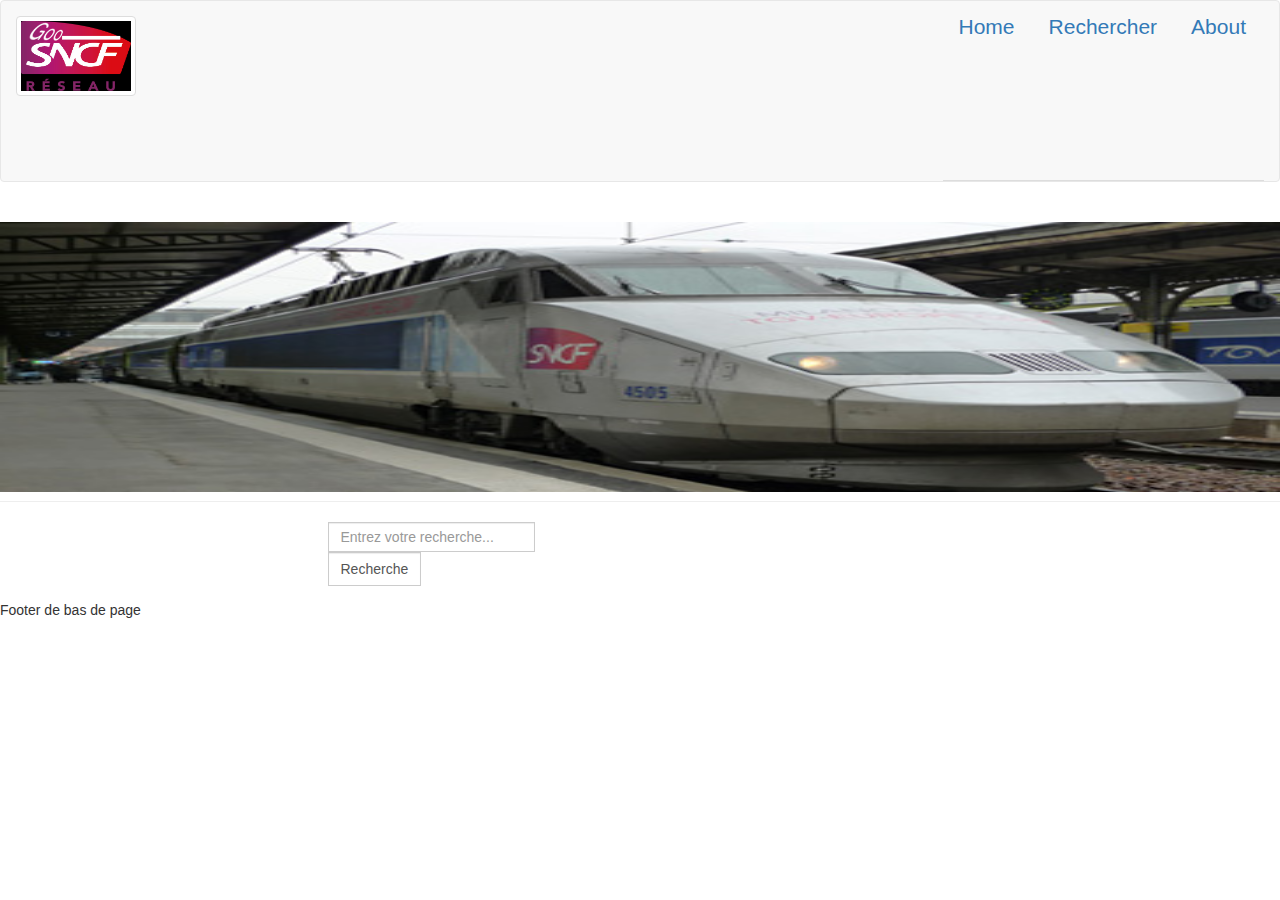
==== index.html @ 06d4e385 "homepage pour recherche" ====
<html>
  <head>
  <script src='public/js/bundle.js'></script>
  <link href="public/css/normalize.css" rel="stylesheet">
  <link href="public/css/bootstrap.min.css" rel="stylesheet"> 
  <script src="public/js/bootstrap.min.js" ></script>
  <link href="public/css/style.css" rel="stylesheet">
  </head>

<body ng-app="goosncf">

<header-menu></header-menu>
<banniere-site></banniere-site>

      <div ng-view></div>

      <search-input></search-input>

    <footer-page></footer-page>
  </body>
</html>
---- public/css/style.css ----
html, body  {
 margin: 0 0;
 padding: 0 0;
}
.container {
  height: 100%;
  width: 100%;
}
.header {
  height: 20%;
  width: 100%;
  background: red;
}

.img-logo {
  height: 80px;
  width: 120px;
}

nav ul {
  float: right;
}

.header-train-image{
  width:100%;
	height:30%;

}

.goosncf-header{
  height:20%;	
	font-size:1.5em;
}

.gooscnf-page-header {
  text-align:center;
}
.gooscnf-search-form {
  padding: 0 auto;

}
.gooscnf-search-input {
  height: 10%;
  width: 50%;
	float:justified;

}
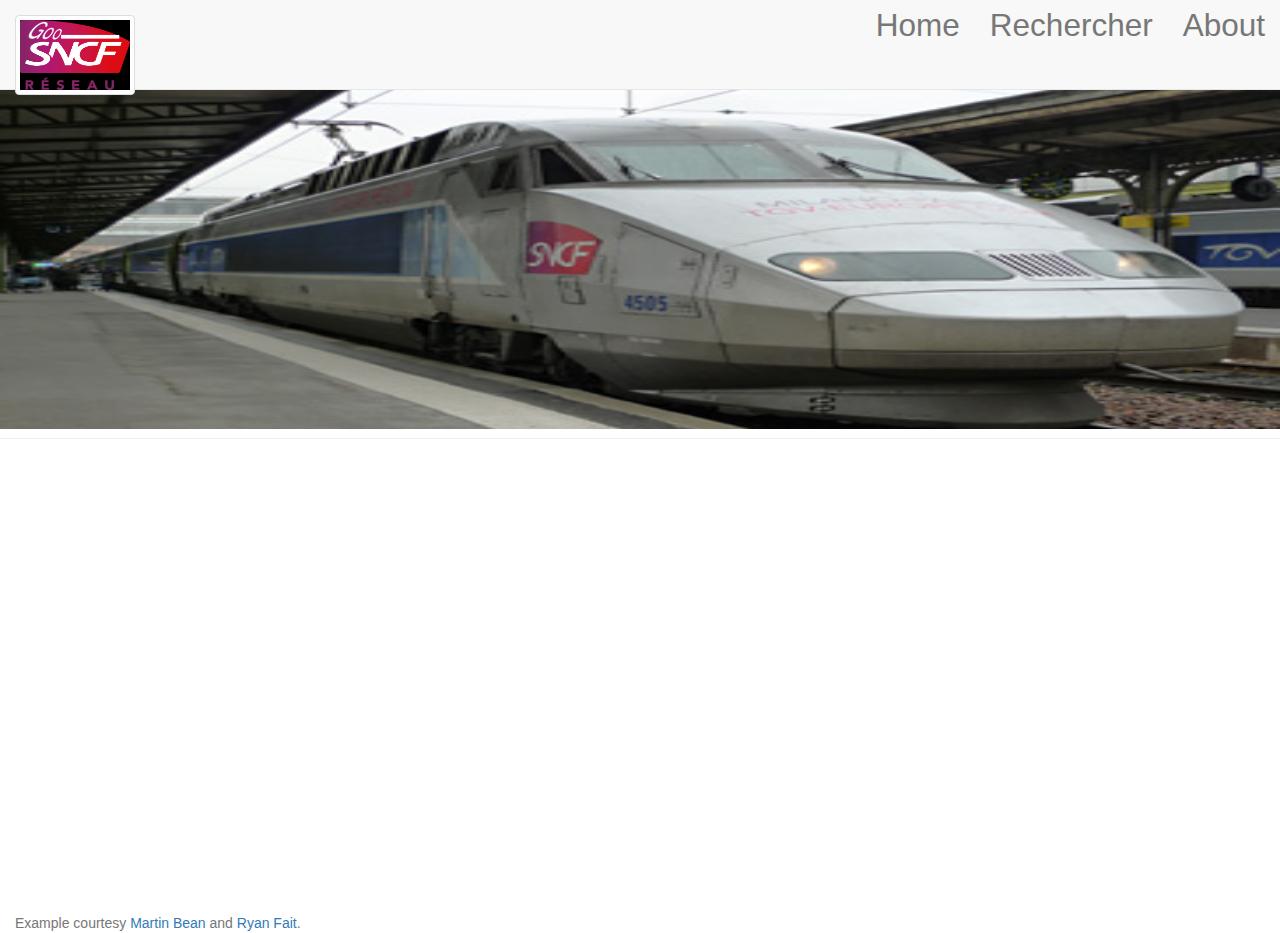
==== commit d11615a2: "Corrections des styles" ====
--- a/index.html
+++ b/index.html
@@ -9,12 +9,15 @@
 
 <body ng-app="goosncf">
 
-<header-menu></header-menu>
-<banniere-site></banniere-site>
+  <header-menu></header-menu>
+  <banniere-site></banniere-site>
+
+  <div class="container goosncf-container">
 
       <div ng-view></div>
 
-      <search-input></search-input>
+   </div>
+
 
     <footer-page></footer-page>
   </body>
--- a/public/css/style.css
+++ b/public/css/style.css
@@ -1,6 +1,6 @@
 html, body  {
  margin: 0 0;
- padding: 0 0;
+ padding-top: 2em;
 }
 .container {
   height: 100%;
@@ -17,20 +17,26 @@
   width: 120px;
 }
 
-nav ul {
-  float: right;
+.img_left {
+  height: 100%;
+  width: 20%;
 }
 
 .header-train-image{
   width:100%;
-	height:30%;
+	height:40%;
 
 }
 
 .goosncf-header{
-  height:20%;	
+  height:10%;	
 	font-size:1.5em;
 }
+
+.goosncf-container{
+  height:50%;	
+}
+
 
 .gooscnf-page-header {
   text-align:center;
@@ -43,5 +49,22 @@
   height: 10%;
   width: 50%;
 	float:justified;
+}
+
+
+.gooscnf-navbar-static {
+	z-index: 2;
+	position: static;
 
 }
+
+#footer {
+        margin-top: 1em;
+        padding-top:1em;
+				height: 30px;
+}
+
+.container .credit {
+				margin: 0 0;
+}
+
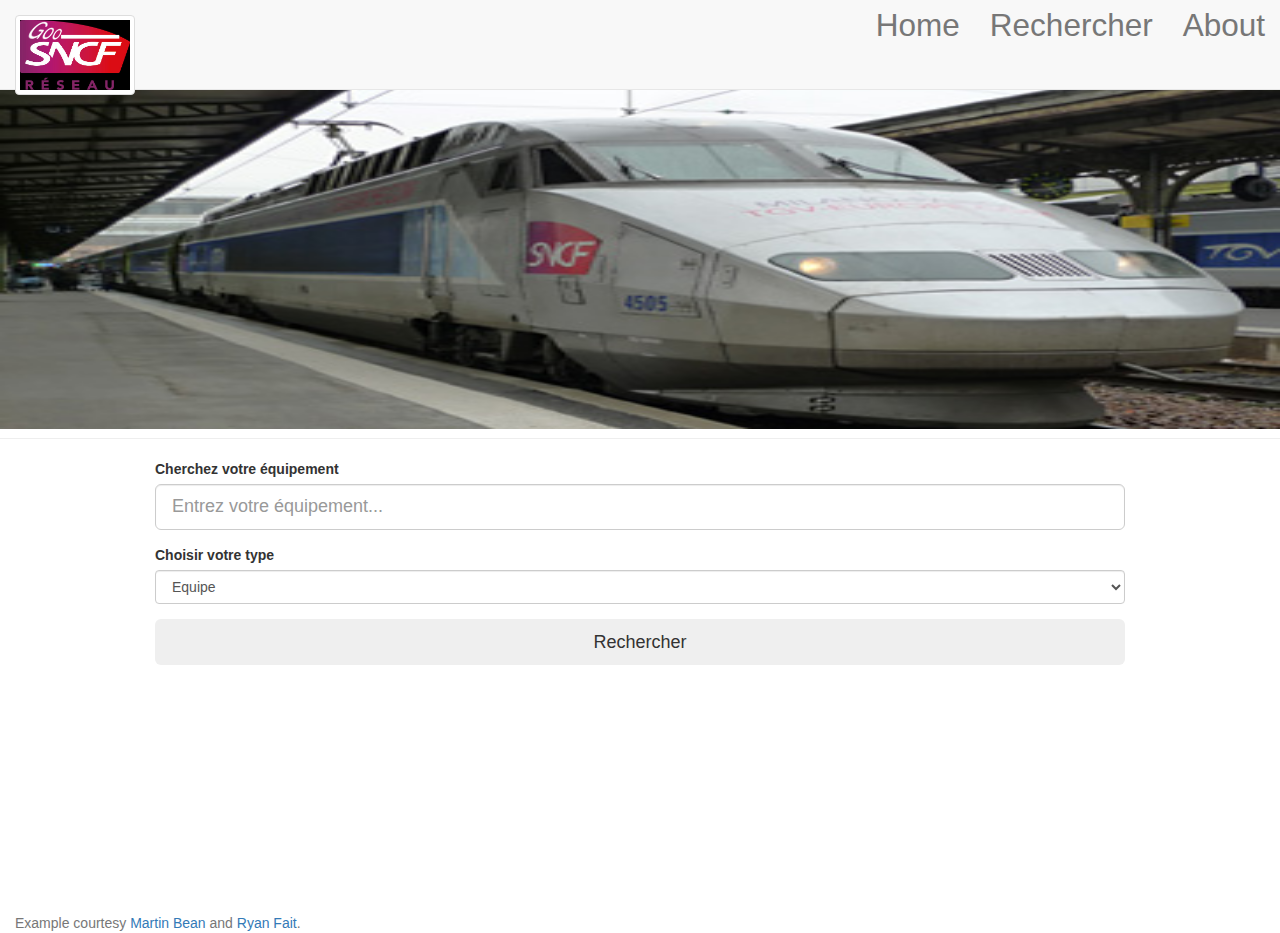
==== commit cf470608: "ajout template notfound et correction diverses" ====
--- a/index.html
+++ b/index.html
@@ -1,5 +1,8 @@
-<html>
+<html lang='en'>
   <head>
+
+	<meta charset='utf-8'>
+	
   <script src='public/js/bundle.js'></script>
   <link href="public/css/normalize.css" rel="stylesheet">
   <link href="public/css/bootstrap.min.css" rel="stylesheet"> 
--- a/public/css/style.css
+++ b/public/css/style.css
@@ -42,20 +42,25 @@
   text-align:center;
 }
 .gooscnf-search-form {
-  padding: 0 auto;
 
 }
 .gooscnf-search-input {
   height: 10%;
   width: 50%;
-	float:justified;
 }
 
 
 .gooscnf-navbar-static {
 	z-index: 2;
 	position: static;
+}
 
+.goosncf-input-style{
+	padding-top:1em;
+}
+
+.goosncf-search-button{
+  width: 100%;
 }
 
 #footer {
@@ -68,3 +73,8 @@
 				margin: 0 0;
 }
 
+.center-div {
+  margin:0 auto;
+	width:80%;
+
+}
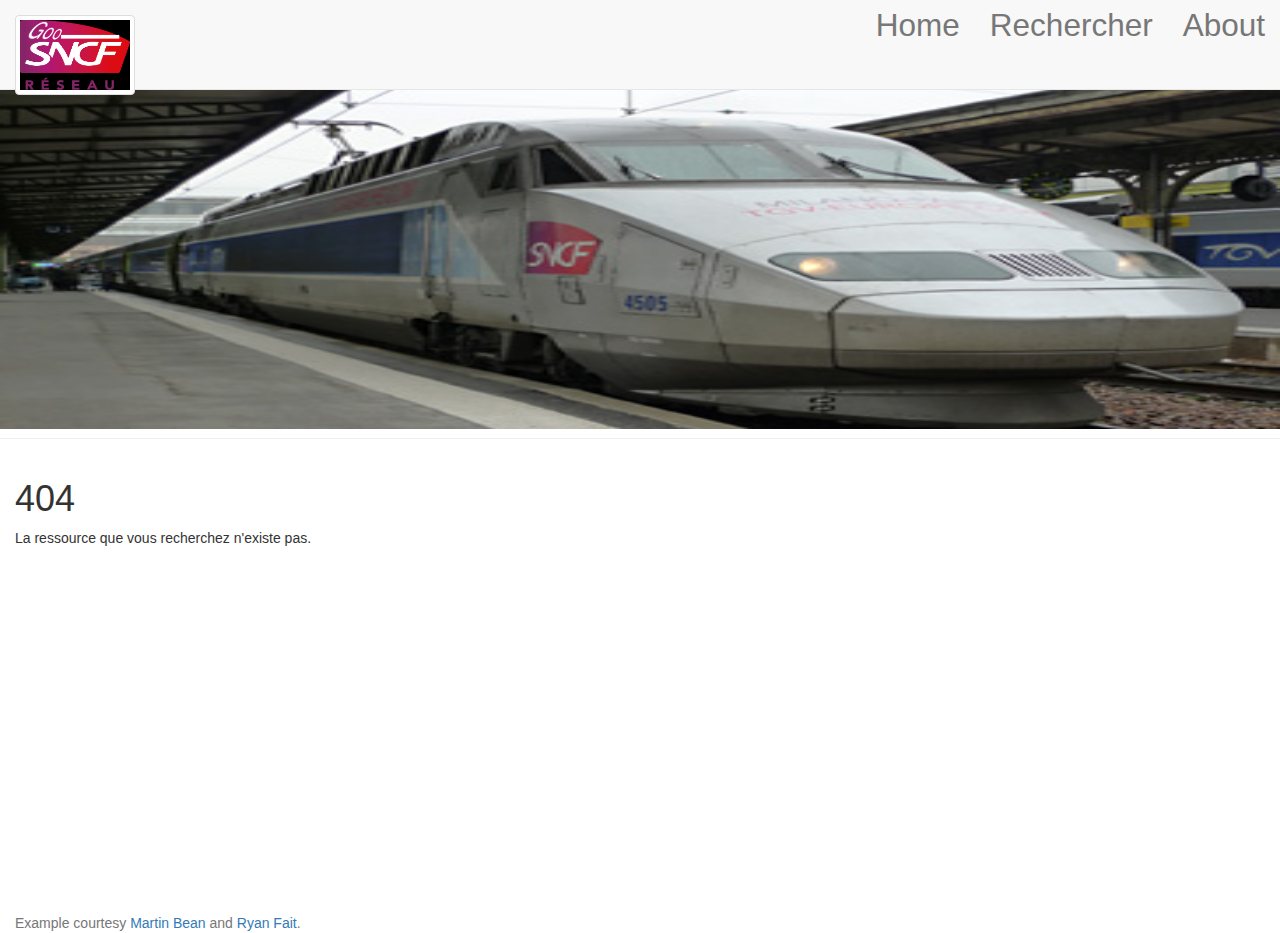
==== commit a4af35a1: "Correction supplementaires" ====
--- a/index.html
+++ b/index.html
@@ -2,12 +2,15 @@
   <head>
 
 	<meta charset='utf-8'>
+	<base href="/">
 	
   <script src='public/js/bundle.js'></script>
   <link href="public/css/normalize.css" rel="stylesheet">
+	<script src="public/js/jquery.min.js"></script>
   <link href="public/css/bootstrap.min.css" rel="stylesheet"> 
   <script src="public/js/bootstrap.min.js" ></script>
   <link href="public/css/style.css" rel="stylesheet">
+
   </head>
 
 <body ng-app="goosncf">
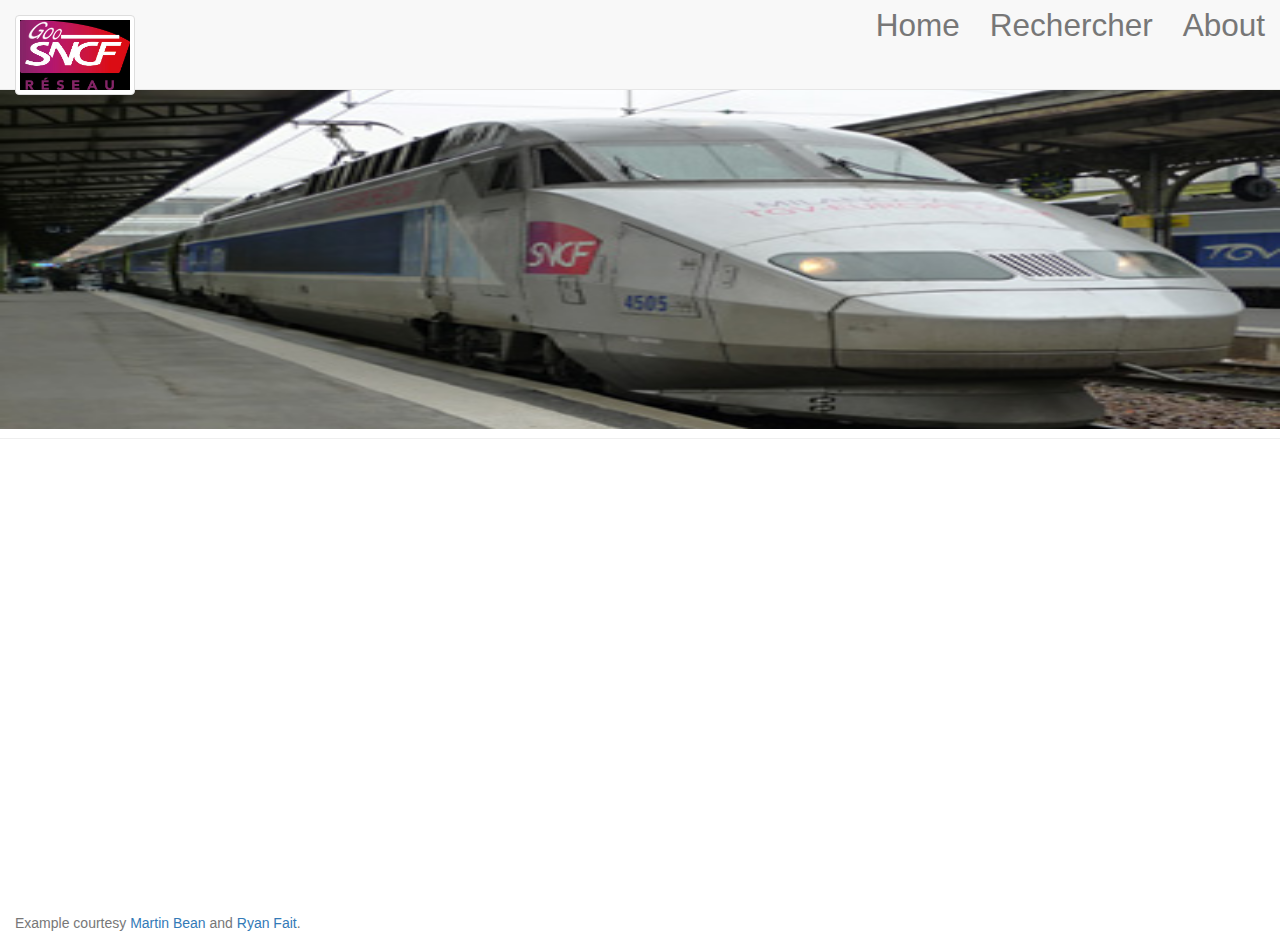
==== commit c1b87dff: "Beta de l'api" ====
--- a/index.html
+++ b/index.html
@@ -2,15 +2,12 @@
   <head>
 
 	<meta charset='utf-8'>
-	<base href="/">
 	
   <script src='public/js/bundle.js'></script>
   <link href="public/css/normalize.css" rel="stylesheet">
-	<script src="public/js/jquery.min.js"></script>
   <link href="public/css/bootstrap.min.css" rel="stylesheet"> 
   <script src="public/js/bootstrap.min.js" ></script>
   <link href="public/css/style.css" rel="stylesheet">
-
   </head>
 
 <body ng-app="goosncf">
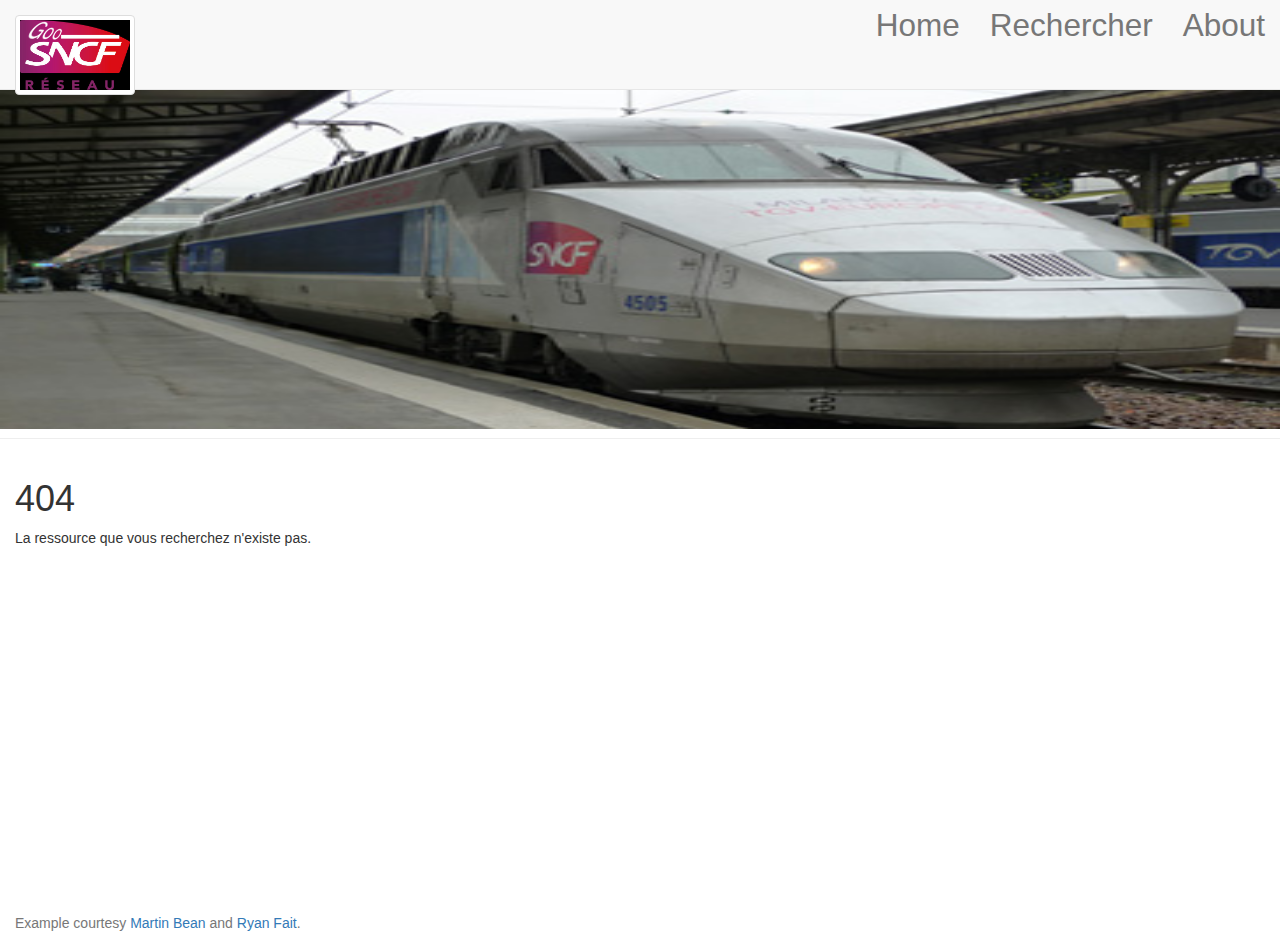
==== commit 6072dd74: "Reception de data" ====
--- a/index.html
+++ b/index.html
@@ -2,12 +2,15 @@
   <head>
 
 	<meta charset='utf-8'>
-	
+	<base href="/">
+  <link rel="stylesheet" href="bower_components/leaflet/dist/leaflet.css" />
   <script src='public/js/bundle.js'></script>
   <link href="public/css/normalize.css" rel="stylesheet">
+	<script src="public/js/jquery.min.js"></script>
   <link href="public/css/bootstrap.min.css" rel="stylesheet"> 
   <script src="public/js/bootstrap.min.js" ></script>
   <link href="public/css/style.css" rel="stylesheet">
+
   </head>
 
 <body ng-app="goosncf">
